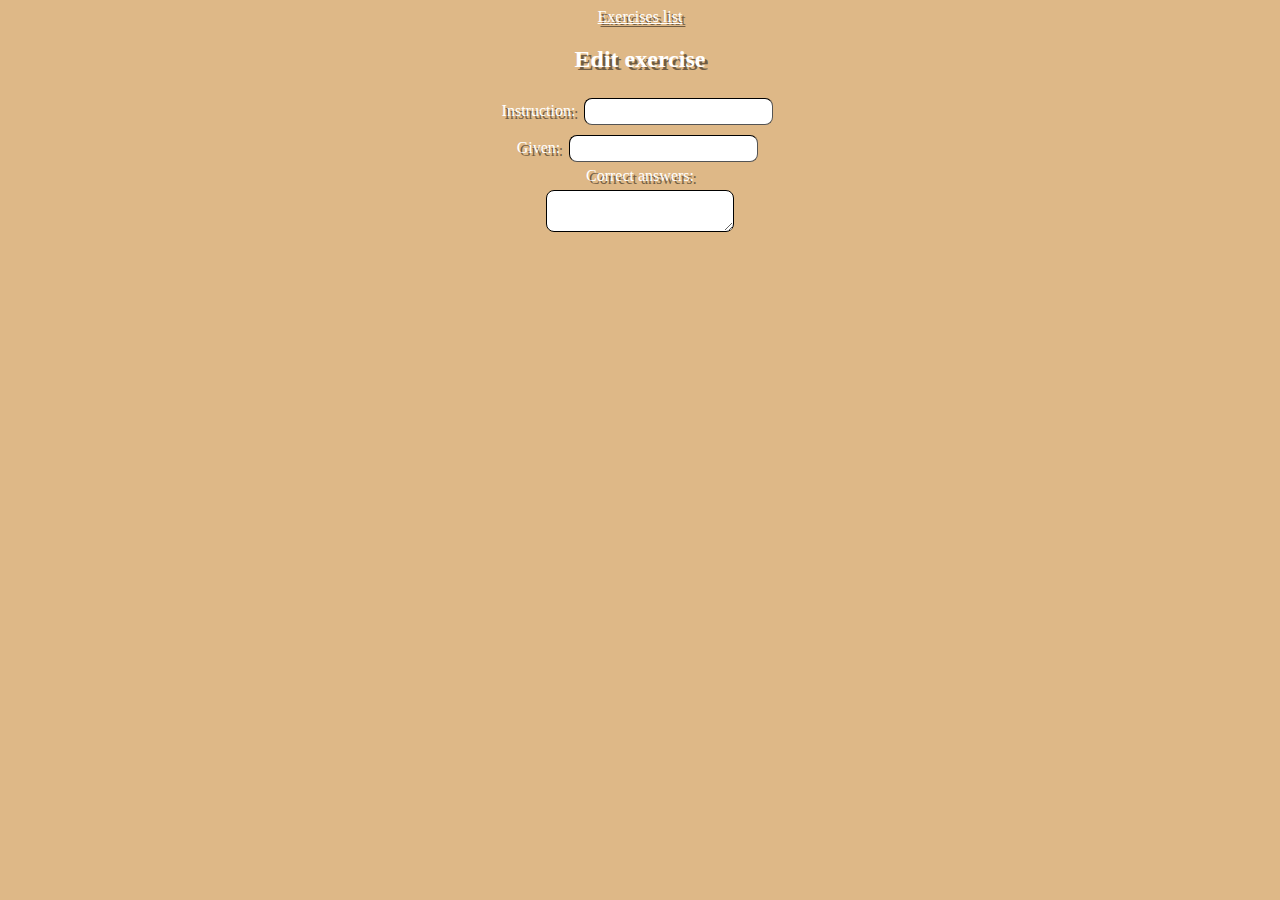
==== exercise_editor.html @ 068dad6f "Exercise editor" ====
<!DOCTYPE html>
<html lang="en">
<head>
	<meta charset="UTF-8">
	<title>Exercise editor</title>
	<link rel="stylesheet" href="assets/stylesheets/style.css">
	<link rel="stylesheet" href="assets/stylesheets/editor_style.css">
	<script src="assets/scripts/main.js"></script>
	<script src="assets/scripts/exercise_editor.js"></script>
</head>
<body>
	<nav>
		<a href="quiz_editor.html">Exercises list</a>
	</nav>
	<h2>Edit exercise</h2>
	<form id="edit-exercise-form">
		<label for="instruction">Instruction:</label>
		<input id="instruction" type="text">
		<br>
		<label for="given">Given:</label>
		<input id="given" type="text">
		<br>
		<label for="correct">Correct answers:</label><br>
		<textarea id="correct"></textarea>
	</form>
</body>
</html>
---- assets/stylesheets/style.css ----
body{
	background: burlywood;
	font-family: "Sitka Text";
	text-align: center;
	color: white;
	text-shadow: 3px 3px rgba(0, 0, 0, 0.5);
}
h1{
	font-size: 40px;
}
#open-quiz{
	background: white;
	padding: 50px;
	border-radius: 20px;
}
#open-quiz-button{
	padding: 20px;
	border-radius: 10px;
	border-width: 0px;
	font-size: 18px;
	font-family: "Sitka Text";
	font-weight: bold;
	background: mediumseagreen;
	color: white;
}
#open-quiz-button:hover{
	background: black;
}
#create-quiz-button{
	margin-top: 20px;
	padding: 10px;
	border-radius: 5px;
	border-width: 0px;
	font-size: 15px;
	font-family: "Sitka Text";
	font-weight: bold;
	background: #b8986f;
	color: white;
}
#create-quiz-button:hover{
	background: #735e44;
}
a{
	color: white;
}
---- assets/stylesheets/editor_style.css ----
#create-exercise-button{
	margin-top: 20px;
	padding: 10px;
	border-radius: 5px;
	border-width: 0px;
	font-size: 15px;
	font-family: "Sitka Text";
	font-weight: bold;
	background: goldenrod;
	color: white;
}
#create-exercise-button:hover{
	background: darkgoldenrod;
}
#exercises-list{
	margin-left: 30%;
	margin-right: 30%;
}
li button{
	background: transparent;
	border-width: 0px;
	font-size: 15px;
	font-family: "Sitka Text";
	font-weight: bold;
	color: white;
	text-shadow: 3px 3px rgba(0, 0, 0, 0.5);
}
li button:hover {
	background: #f1d5b2;
	color: black;
	text-shadow: none;
}
input, textarea{
	margin: 5px;
	padding: 5px;
	border-width: 1px;
	border-color: black;
	border-radius: 8px;
}
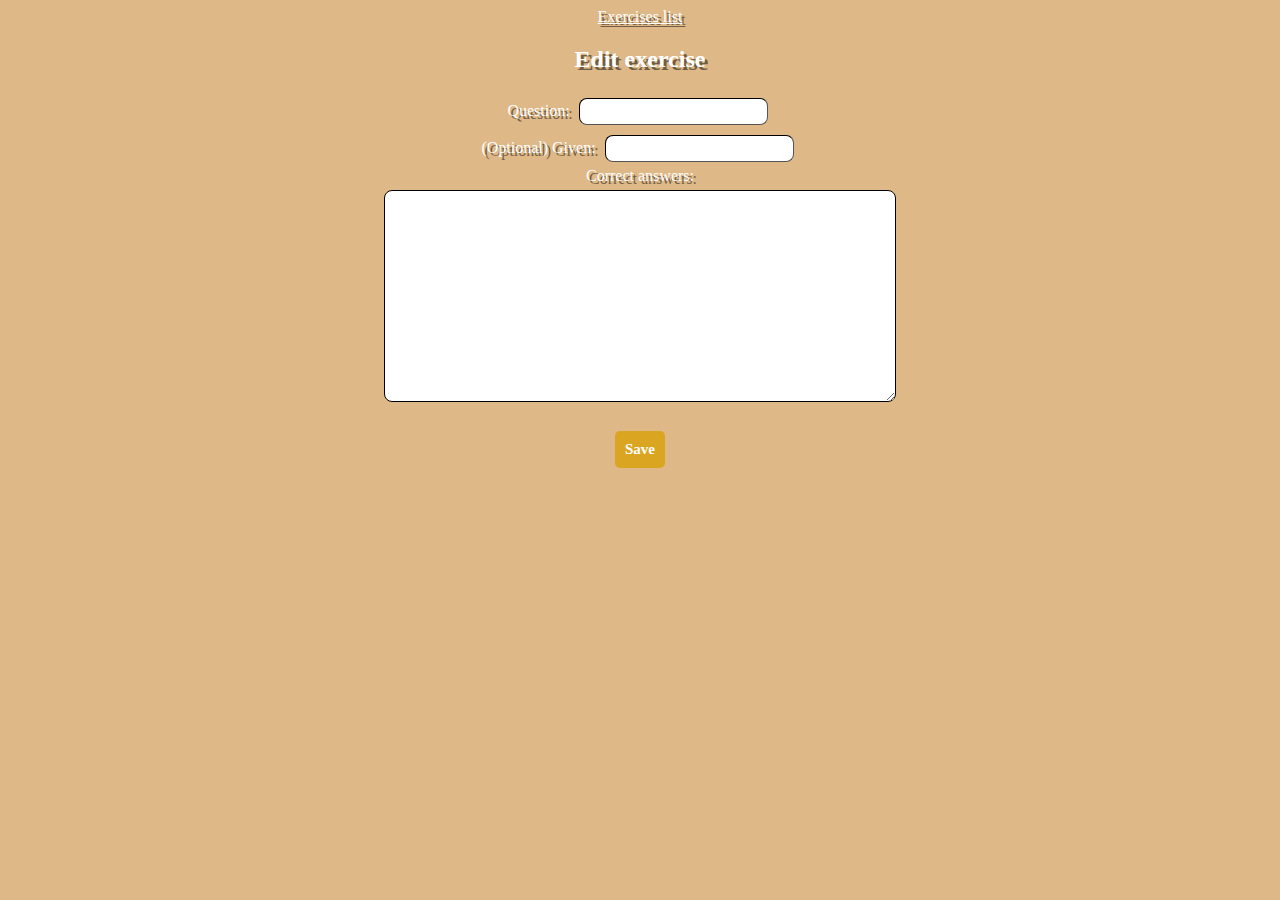
==== commit 06dde6b7: "Automatic filling in of exercise editor" ====
--- a/exercise_editor.html
+++ b/exercise_editor.html
@@ -14,14 +14,16 @@
 	</nav>
 	<h2>Edit exercise</h2>
 	<form id="edit-exercise-form">
-		<label for="instruction">Instruction:</label>
-		<input id="instruction" type="text">
+		<label for="question">Question:</label>
+		<input id="question" type="text">
 		<br>
-		<label for="given">Given:</label>
+		<label for="given">(Optional) Given:</label>
 		<input id="given" type="text">
 		<br>
 		<label for="correct">Correct answers:</label><br>
 		<textarea id="correct"></textarea>
+		<br>
+		<input id="save-button" type="submit" value="Save">
 	</form>
 </body>
 </html>--- a/assets/stylesheets/editor_style.css
+++ b/assets/stylesheets/editor_style.css
@@ -1,4 +1,4 @@
-#create-exercise-button{
+#create-exercise-button, #save-button{
 	margin-top: 20px;
 	padding: 10px;
 	border-radius: 5px;
@@ -9,7 +9,7 @@
 	background: goldenrod;
 	color: white;
 }
-#create-exercise-button:hover{
+#create-exercise-button:hover, #save-button:hover{
 	background: darkgoldenrod;
 }
 #exercises-list{
@@ -37,3 +37,7 @@
 	border-color: black;
 	border-radius: 8px;
 }
+textarea{
+	width: 500px;
+	height: 200px;
+}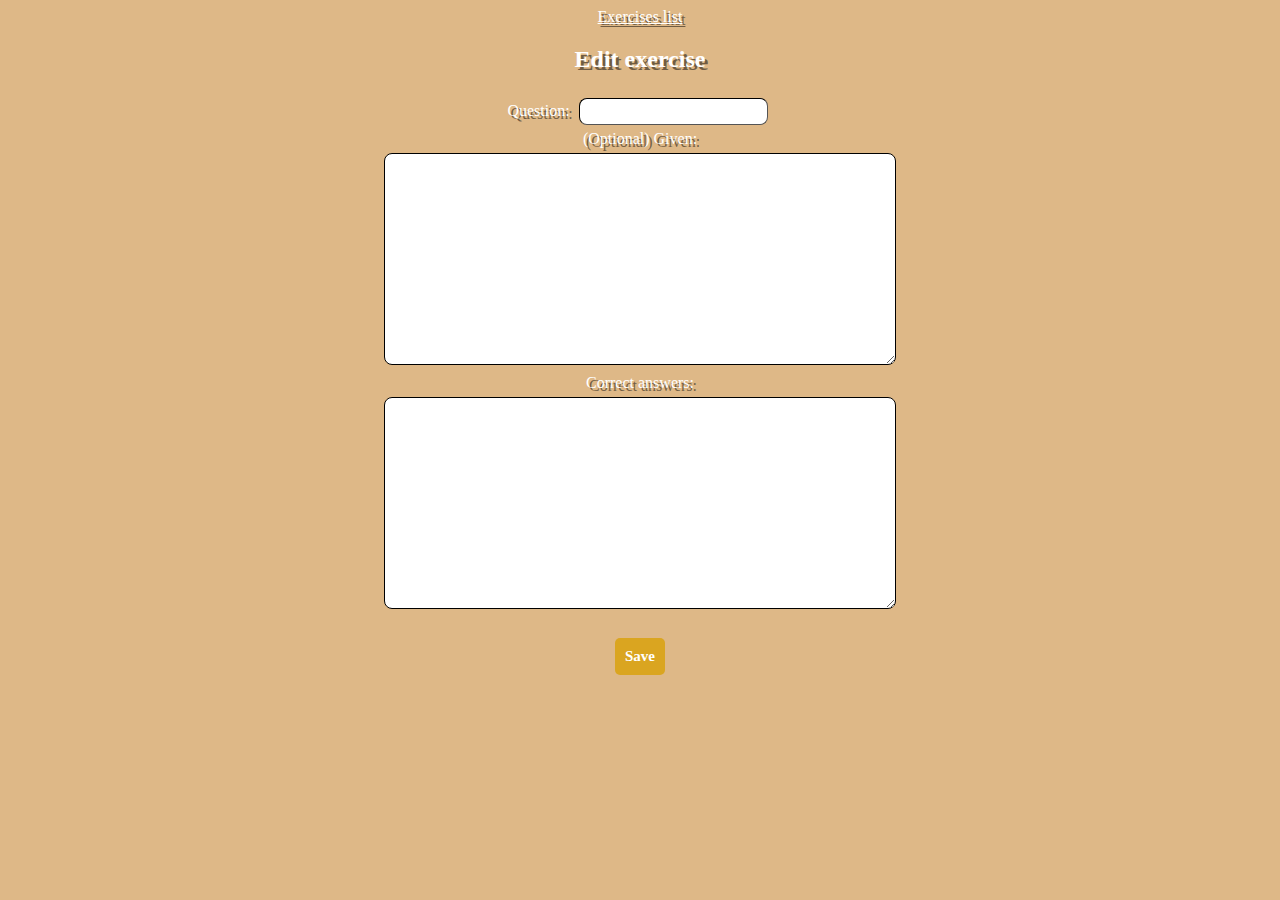
==== commit 0fe57a92: "Changed "given" field to a textarea" ====
--- a/exercise_editor.html
+++ b/exercise_editor.html
@@ -18,7 +18,8 @@
 		<input id="question" type="text">
 		<br>
 		<label for="given">(Optional) Given:</label>
-		<input id="given" type="text">
+		<br>
+		<textarea id="given"></textarea>
 		<br>
 		<label for="correct">Correct answers:</label><br>
 		<textarea id="correct"></textarea>
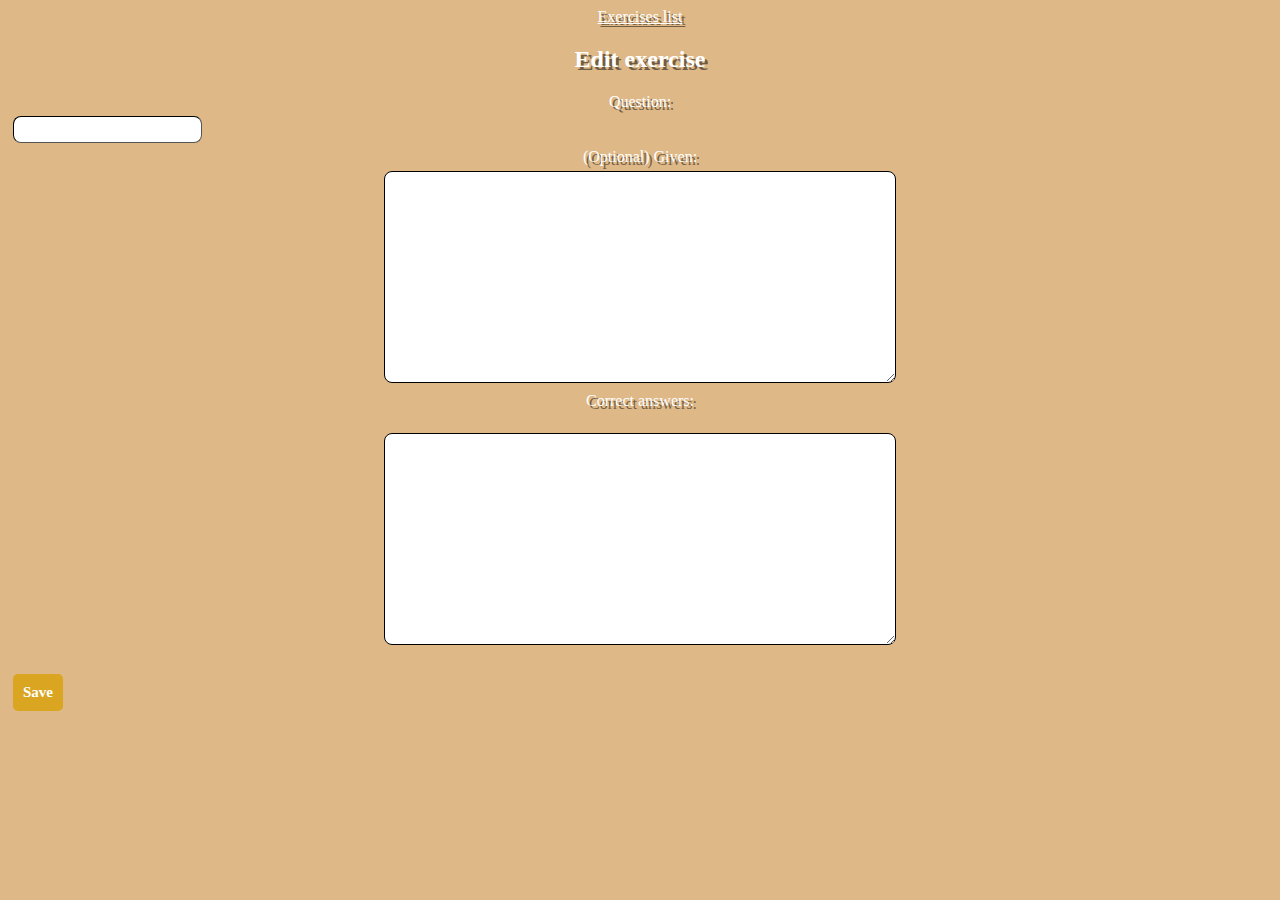
==== commit e3862f6c: "Removed <br> tags, added semantic tags" ====
--- a/exercise_editor.html
+++ b/exercise_editor.html
@@ -9,22 +9,25 @@
 	<script src="assets/scripts/exercise_editor.js"></script>
 </head>
 <body>
+<header>
 	<nav>
 		<a href="quiz_editor.html">Exercises list</a>
 	</nav>
+</header>
+<main>
 	<h2>Edit exercise</h2>
 	<form id="edit-exercise-form">
 		<label for="question">Question:</label>
 		<input id="question" type="text">
-		<br>
+
 		<label for="given">(Optional) Given:</label>
-		<br>
 		<textarea id="given"></textarea>
-		<br>
+
 		<label for="correct">Correct answers:</label><br>
 		<textarea id="correct"></textarea>
-		<br>
+
 		<input id="save-button" type="submit" value="Save">
 	</form>
+</main>
 </body>
 </html>--- a/assets/stylesheets/style.css
+++ b/assets/stylesheets/style.css
@@ -8,25 +8,25 @@
 h1{
 	font-size: 40px;
 }
-#open-quiz{
+div{
 	background: white;
 	padding: 50px;
 	border-radius: 20px;
 }
-#open-quiz-button{
+.green-button{
 	padding: 20px;
 	border-radius: 10px;
+	font-size: 18px;
 	border-width: 0px;
-	font-size: 18px;
 	font-family: "Sitka Text";
 	font-weight: bold;
 	background: mediumseagreen;
 	color: white;
 }
-#open-quiz-button:hover{
+.green-button:hover{
 	background: black;
 }
-#create-quiz-button{
+.normal-button{
 	margin-top: 20px;
 	padding: 10px;
 	border-radius: 5px;
@@ -37,7 +37,7 @@
 	background: #b8986f;
 	color: white;
 }
-#create-quiz-button:hover{
+.normal-button:hover{
 	background: #735e44;
 }
 a{
--- a/assets/stylesheets/editor_style.css
+++ b/assets/stylesheets/editor_style.css
@@ -4,7 +4,7 @@
 	border-radius: 5px;
 	border-width: 0px;
 	font-size: 15px;
-	font-family: "Sitka Text";
+	font-family: "Sitka Text", serif;
 	font-weight: bold;
 	background: goldenrod;
 	color: white;
@@ -20,7 +20,7 @@
 	background: transparent;
 	border-width: 0px;
 	font-size: 15px;
-	font-family: "Sitka Text";
+	font-family: "Sitka Text", serif;
 	font-weight: bold;
 	color: white;
 	text-shadow: 3px 3px rgba(0, 0, 0, 0.5);
@@ -40,4 +40,12 @@
 textarea{
 	width: 500px;
 	height: 200px;
+}
+#quiz-title{
+	font-size: 18px;
+	border-radius: 15px;
+	width: 500px;
+}
+input, label{
+	display: block;
 }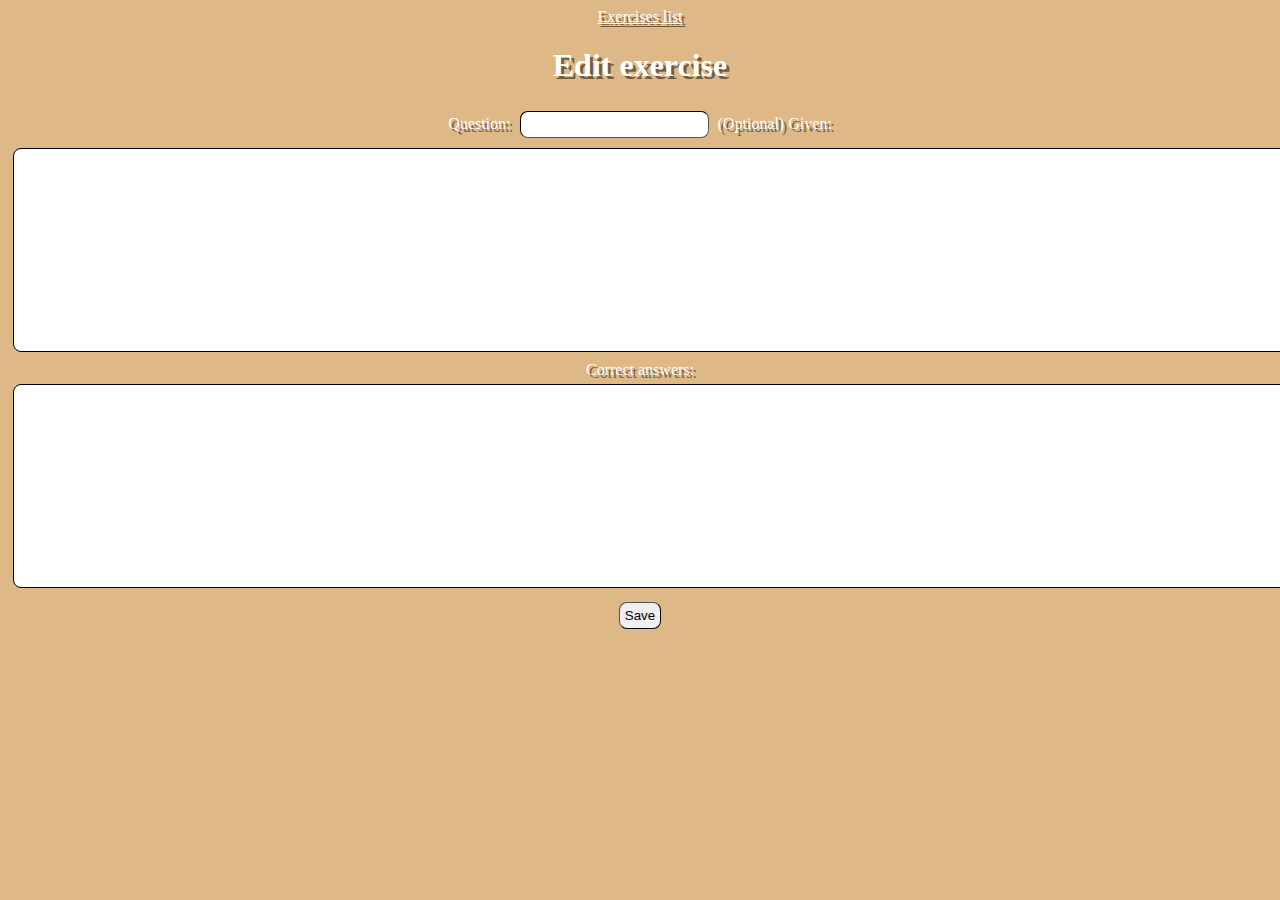
==== commit baffd12c: "Simplified and improved css" ====
--- a/exercise_editor.html
+++ b/exercise_editor.html
@@ -15,7 +15,7 @@
 	</nav>
 </header>
 <main>
-	<h2>Edit exercise</h2>
+	<h1>Edit exercise</h1>
 	<form id="edit-exercise-form">
 		<label for="question">Question:</label>
 		<input id="question" type="text">
--- a/assets/stylesheets/style.css
+++ b/assets/stylesheets/style.css
@@ -1,45 +1,56 @@
 body{
 	background: burlywood;
-	font-family: "Sitka Text";
+	font-family: "Sitka Text", serif;
 	text-align: center;
 	color: white;
-	text-shadow: 3px 3px rgba(0, 0, 0, 0.5);
+	text-shadow: 0.1875rem 0.1875rem rgba(0, 0, 0, 0.5);
 }
-h1{
-	font-size: 40px;
-}
+
 div{
 	background: white;
-	padding: 50px;
-	border-radius: 20px;
+	padding: 3.125rem;
+	border-radius: 1.25rem;
 }
+
+button{
+	font-family: "Sitka Text", serif;
+	border-width: 0;
+	font-weight: bold;
+	font-size: 0.9375rem;
+}
+
+button, a{
+	color: white;
+}
+
 .green-button{
-	padding: 20px;
-	border-radius: 10px;
-	font-size: 18px;
-	border-width: 0px;
-	font-family: "Sitka Text";
+	padding: 1.25rem;
+	border-radius: 0.625rem;
+	font-size: 1.125rem;
 	font-weight: bold;
 	background: mediumseagreen;
-	color: white;
 }
 .green-button:hover{
 	background: black;
 }
+.normal-button, .gold-button{
+	margin-top: 1.25rem;
+	padding: 0.625rem;
+	border-radius: 0.3125rem;
+}
+
 .normal-button{
-	margin-top: 20px;
-	padding: 10px;
-	border-radius: 5px;
-	border-width: 0px;
-	font-size: 15px;
-	font-family: "Sitka Text";
-	font-weight: bold;
 	background: #b8986f;
-	color: white;
 }
+
 .normal-button:hover{
 	background: #735e44;
 }
-a{
-	color: white;
+
+.gold-button{
+	background: goldenrod;
+}
+
+.gold-button:hover{
+	background: darkgoldenrod;
 }--- a/assets/stylesheets/editor_style.css
+++ b/assets/stylesheets/editor_style.css
@@ -1,51 +1,39 @@
-#create-exercise-button, #save-button{
-	margin-top: 20px;
-	padding: 10px;
-	border-radius: 5px;
-	border-width: 0px;
-	font-size: 15px;
-	font-family: "Sitka Text", serif;
-	font-weight: bold;
-	background: goldenrod;
-	color: white;
-}
-#create-exercise-button:hover, #save-button:hover{
-	background: darkgoldenrod;
-}
 #exercises-list{
 	margin-left: 30%;
 	margin-right: 30%;
 }
+
 li button{
 	background: transparent;
-	border-width: 0px;
-	font-size: 15px;
-	font-family: "Sitka Text", serif;
-	font-weight: bold;
-	color: white;
-	text-shadow: 3px 3px rgba(0, 0, 0, 0.5);
+	border-width: 0;
+	text-shadow: 0.1875rem 0.1875rem rgba(0, 0, 0, 0.5);
 }
+
 li button:hover {
 	background: #f1d5b2;
 	color: black;
 	text-shadow: none;
 }
+
 input, textarea{
-	margin: 5px;
-	padding: 5px;
+	margin: 0.3125rem;
+	padding: 0.3125rem;
 	border-width: 1px;
 	border-color: black;
-	border-radius: 8px;
+	border-radius: 0.5rem;
 }
+
 textarea{
-	width: 500px;
-	height: 200px;
+	width: 100%;
+	height: 12rem;
 }
+
 #quiz-title{
 	font-size: 18px;
 	border-radius: 15px;
-	width: 500px;
+	width: 100%;
 }
+
 input, label{
-	display: block;
+	display: inline-block;
 }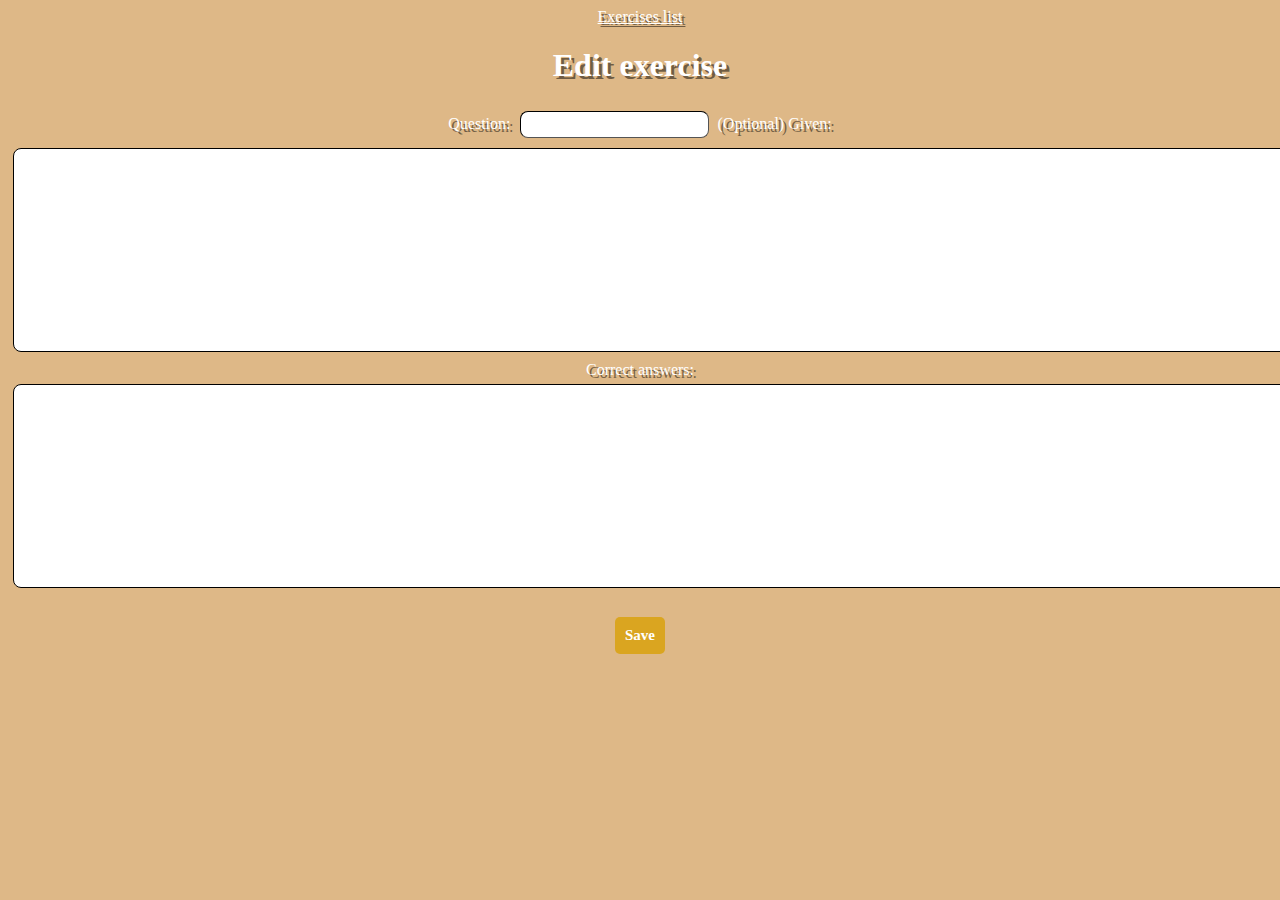
==== commit f0a01fef: "Styled submit button" ====
--- a/exercise_editor.html
+++ b/exercise_editor.html
@@ -26,7 +26,7 @@
 		<label for="correct">Correct answers:</label><br>
 		<textarea id="correct"></textarea>
 
-		<input id="save-button" type="submit" value="Save">
+		<input class="gold-button" type="submit" value="Save">
 	</form>
 </main>
 </body>
--- a/assets/stylesheets/style.css
+++ b/assets/stylesheets/style.css
@@ -12,14 +12,14 @@
 	border-radius: 1.25rem;
 }
 
-button{
+button, input[type=submit]{
 	font-family: "Sitka Text", serif;
 	border-width: 0;
 	font-weight: bold;
 	font-size: 0.9375rem;
 }
 
-button, a{
+button, input[type=submit], a{
 	color: white;
 }
 
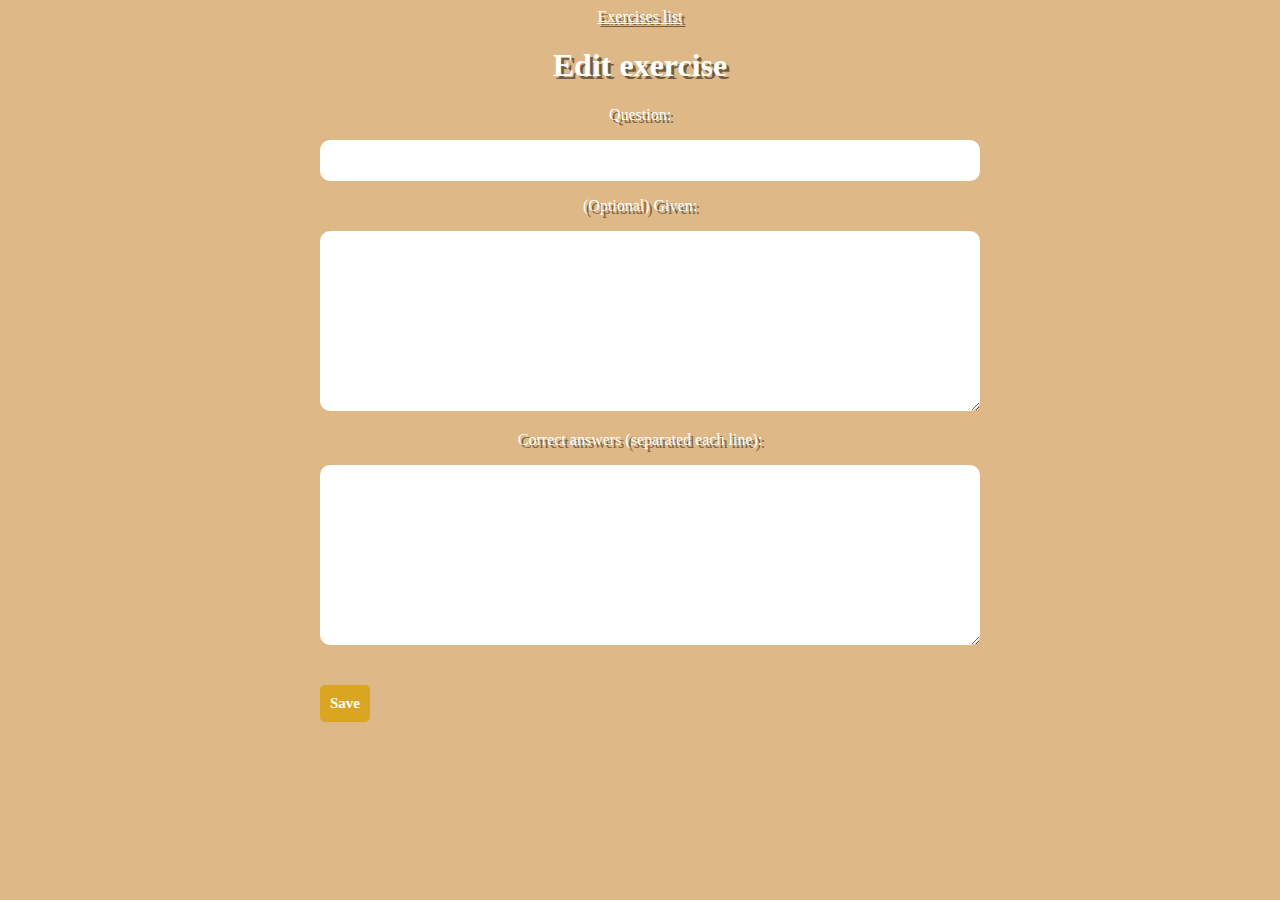
==== commit 6f256cb3: "Added extra explanation in editor" ====
--- a/exercise_editor.html
+++ b/exercise_editor.html
@@ -23,7 +23,7 @@
 		<label for="given">(Optional) Given:</label>
 		<textarea id="given"></textarea>
 
-		<label for="correct">Correct answers:</label><br>
+		<label for="correct">Correct answers (separated each line):</label>
 		<textarea id="correct"></textarea>
 
 		<input class="gold-button" type="submit" value="Save">
--- a/assets/stylesheets/style.css
+++ b/assets/stylesheets/style.css
@@ -6,10 +6,22 @@
 	text-shadow: 0.1875rem 0.1875rem rgba(0, 0, 0, 0.5);
 }
 
-div{
-	background: white;
-	padding: 3.125rem;
-	border-radius: 1.25rem;
+main{
+	margin: 0 auto;
+	min-width: 10rem;
+	max-width: 50vw;
+}
+
+input[type=text], textarea{
+	margin: 1rem auto 1rem auto;
+
+	width: 100%;
+	min-width: 31.25rem;
+
+	padding: 0.625rem;
+	border-radius: 0.625rem;
+	border-width: 0;
+	font-size: 1.125rem;
 }
 
 button, input[type=submit]{
@@ -25,6 +37,7 @@
 
 .green-button{
 	padding: 1.25rem;
+	margin: 2rem;
 	border-radius: 0.625rem;
 	font-size: 1.125rem;
 	font-weight: bold;
--- a/assets/stylesheets/editor_style.css
+++ b/assets/stylesheets/editor_style.css
@@ -1,6 +1,6 @@
-#exercises-list{
-	margin-left: 30%;
-	margin-right: 30%;
+textarea{
+	height: 10rem;
+	resize: vertical;
 }
 
 li button{
@@ -15,25 +15,13 @@
 	text-shadow: none;
 }
 
-input, textarea{
-	margin: 0.3125rem;
-	padding: 0.3125rem;
-	border-width: 1px;
-	border-color: black;
-	border-radius: 0.5rem;
-}
 
-textarea{
-	width: 100%;
-	height: 12rem;
+input, label{
+	display: block;
 }
 
 #quiz-title{
-	font-size: 18px;
-	border-radius: 15px;
-	width: 100%;
-}
-
-input, label{
-	display: inline-block;
+	font-size: 1.125rem;
+	border-radius: 0.9375rem;
+	width: 80%;
 }